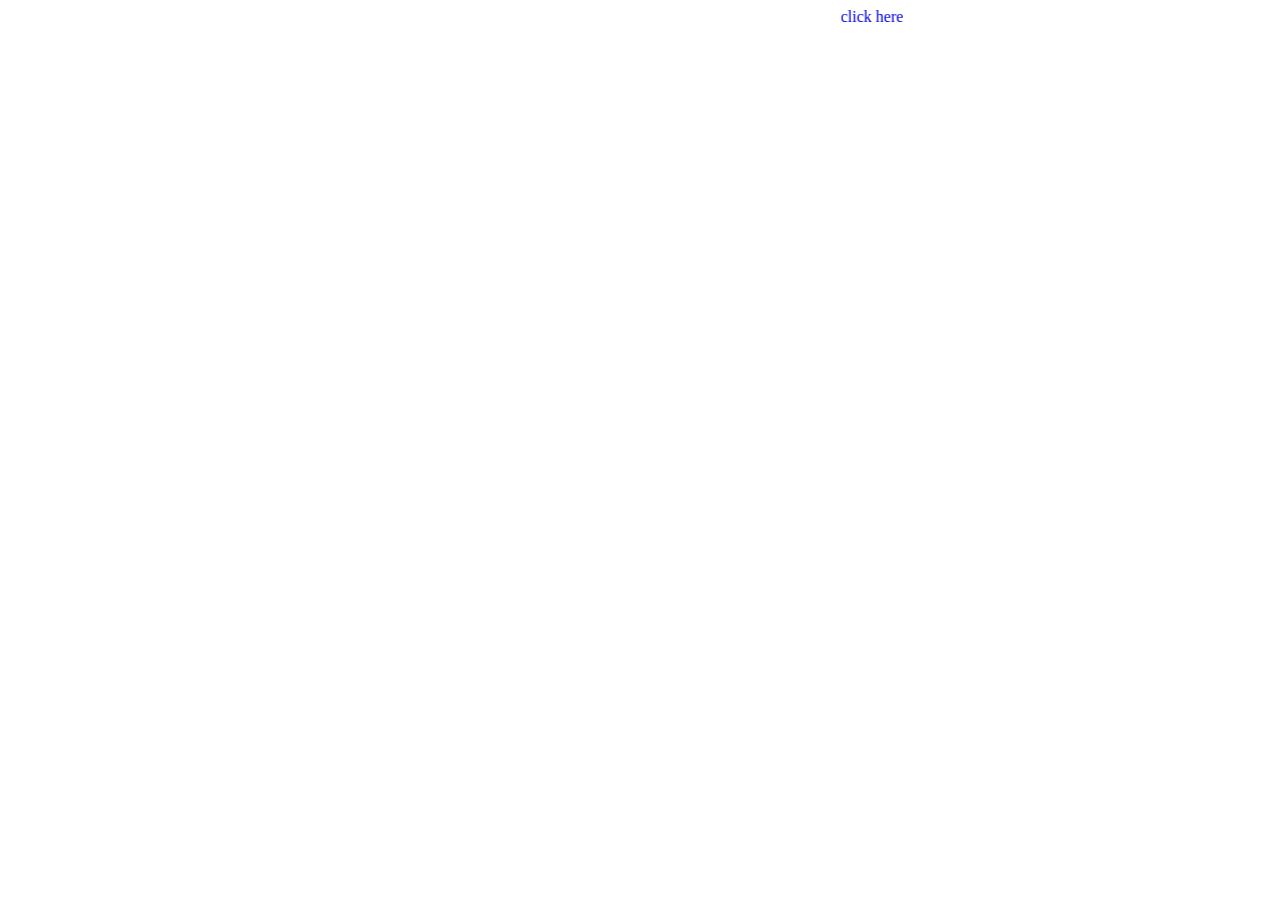
==== portfolio.html @ 3fe8b292 "kd" ====
<!DOCTYPE html>
<html lang="en">
<head>
    <meta charset="UTF-8">
    <meta name="viewport" content="width=device-width, initial-scale=1.0">
    <title>Document</title>
</head>
<body>
    <a href="Https://www.google.com">
    <marquee scrollamount="100">click here </marquee>
</a>
</body>
</html>
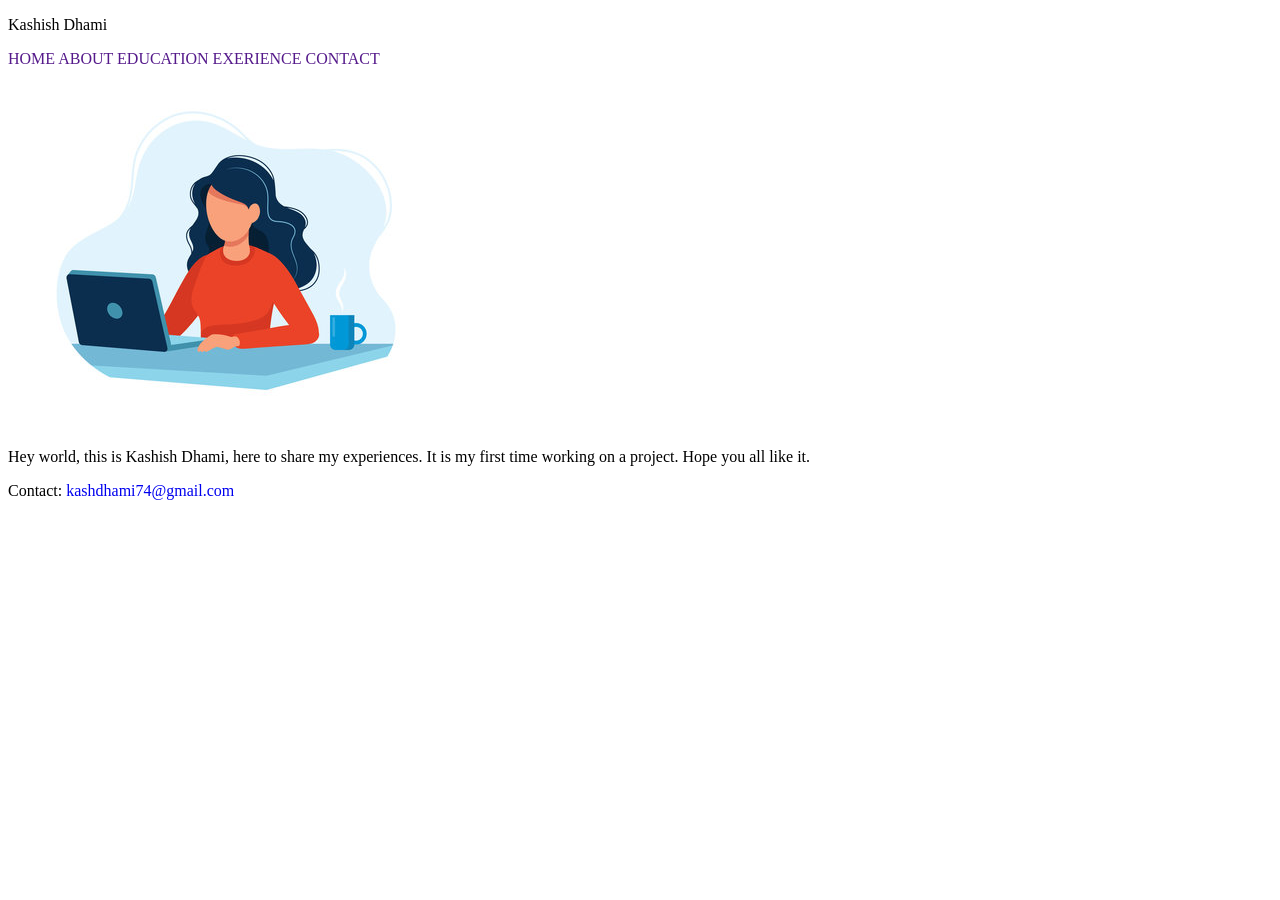
==== commit 46c312f8: "portfolio" ====
--- a/portfolio.html
+++ b/portfolio.html
@@ -4,10 +4,17 @@
     <meta charset="UTF-8">
     <meta name="viewport" content="width=device-width, initial-scale=1.0">
     <title>Document</title>
+   <link rel="stylesheet" href="style.css">
 </head>
 <body>
-    <a href="Https://www.google.com">
-    <marquee scrollamount="100">click here </marquee>
-</a>
+<p>Kashish Dhami</p>
+<a href="">HOME</a>
+<a href="">ABOUT</a>
+<a href="">EDUCATION</a>
+<a href="">EXERIENCE</a>
+<a href="">CONTACT</a><br>
+<img src="girl.jpg">
+<p>Hey world, this is Kashish Dhami, here to share my experiences. It is my first time working on a project. Hope you all like it.</p>
+Contact: <a href="mailto:kashdhami74@gmail.com">kashdhami74@gmail.com</a>
 </body>
 </html>
--- a/style.css
+++ b/style.css
@@ -0,0 +1,3 @@
+a{
+    text-decoration:none;
+}
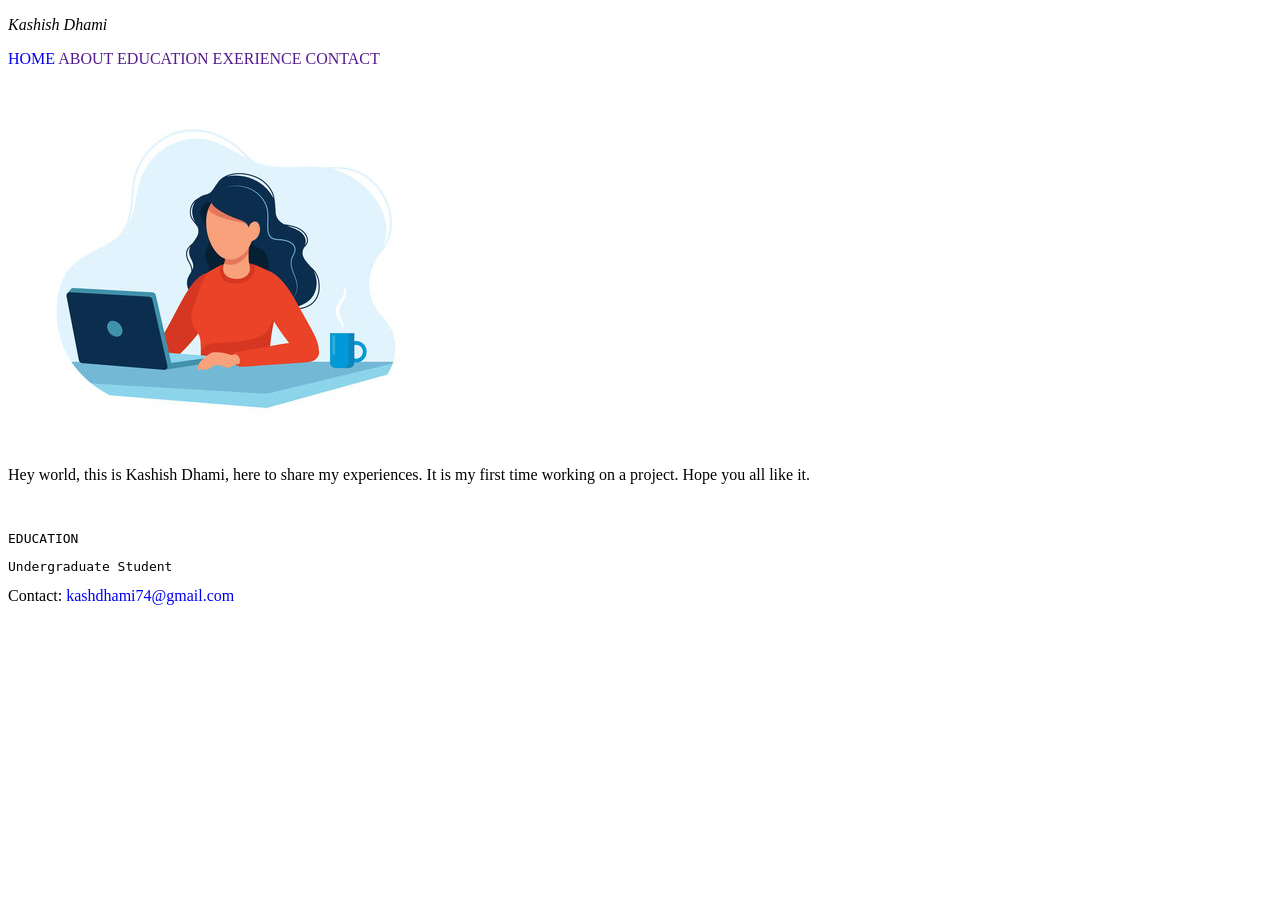
==== commit 8732e920: "nested" ====
--- a/portfolio.html
+++ b/portfolio.html
@@ -5,16 +5,19 @@
     <meta name="viewport" content="width=device-width, initial-scale=1.0">
     <title>Document</title>
    <link rel="stylesheet" href="style.css">
+   <link href="https://fonts.google.com/share?selection.family=Cedarville+Cursive">
 </head>
 <body>
-<p>Kashish Dhami</p>
-<a href="">HOME</a>
+<header><p class="header">Kashish Dhami</p></header>
+<div class="text"><a href="k.html">HOME</a>
 <a href="">ABOUT</a>
 <a href="">EDUCATION</a>
 <a href="">EXERIENCE</a>
-<a href="">CONTACT</a><br>
+<a href="">CONTACT</a></div><br>
 <img src="girl.jpg">
-<p>Hey world, this is Kashish Dhami, here to share my experiences. It is my first time working on a project. Hope you all like it.</p>
-Contact: <a href="mailto:kashdhami74@gmail.com">kashdhami74@gmail.com</a>
+<p class="para">Hey world, this is Kashish Dhami, here to share my experiences. It is my first time working on a project. Hope you all like it.</p>
+<br><pre>EDUCATION</pre>
+<pre>Undergraduate Student</pre>
+<footer>Contact: <a href="mailto:kashdhami74@gmail.com">kashdhami74@gmail.com</a></footer>
 </body>
 </html>
--- a/style.css
+++ b/style.css
@@ -1,3 +1,10 @@
+header{
+    font-family: "cedarville" cursive;
+    font-style:italic;
+}
+
+
+
 a{
     text-decoration:none;
-}+}
